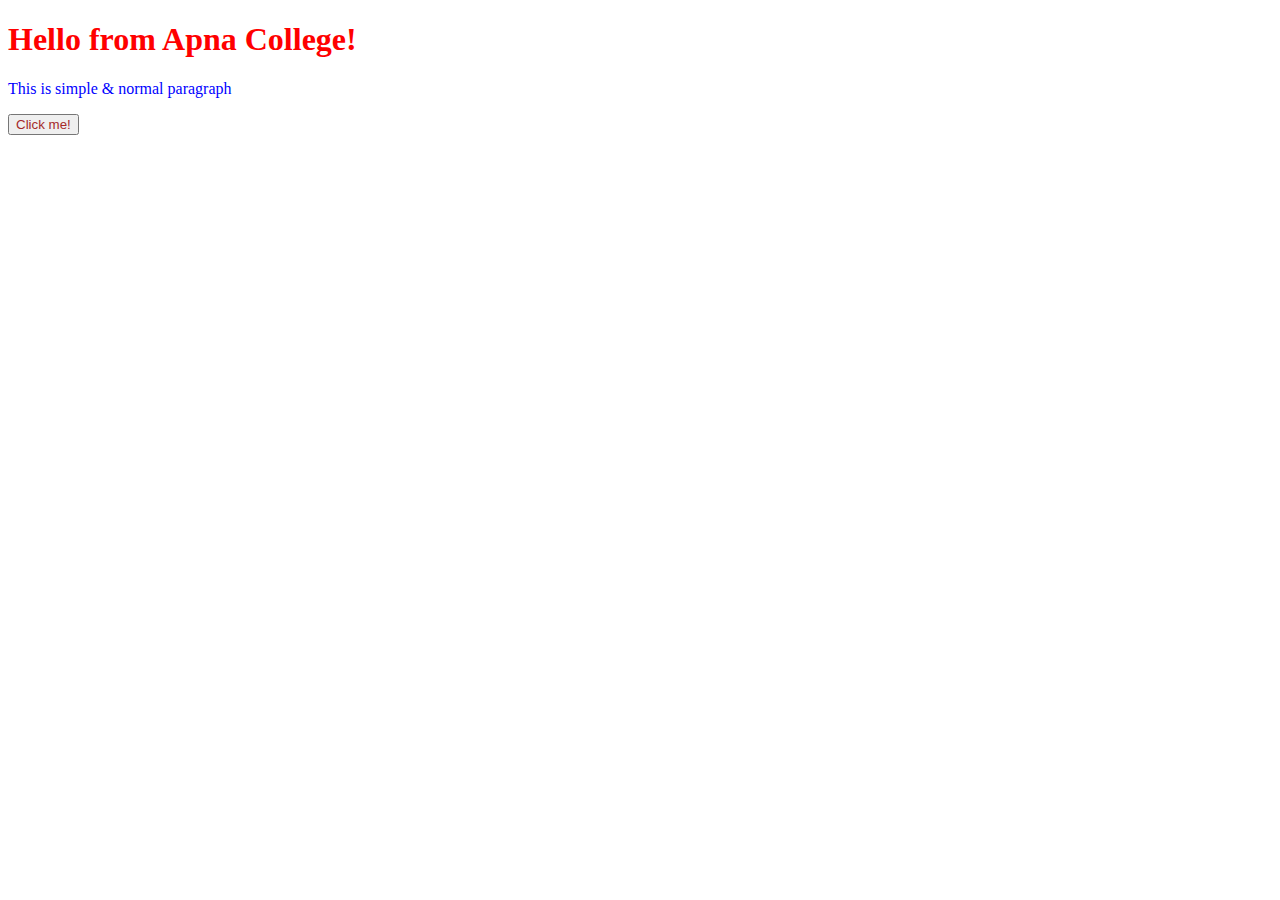
==== index.html @ 1bbd2bfa "Adding colors" ====
<!DOCTYPE html>
<html lang="en">
<head>
    <meta charset="UTF-8">
    <meta name="viewport" content="width=device-width, initial-scale=1.0">
    <title>CSS Level 1</title>
    <link rel="stylesheet" href="style.css">
</head>
<body>
    <h1> Hello from Apna College! </h1>
    <p> This is simple & normal paragraph </p>
    <button> Click me! </button>
</body>
</html>
---- style.css ----
h1 {
    color:red;
}

p{
    color:blue;
}
button{
    color:brown;
}
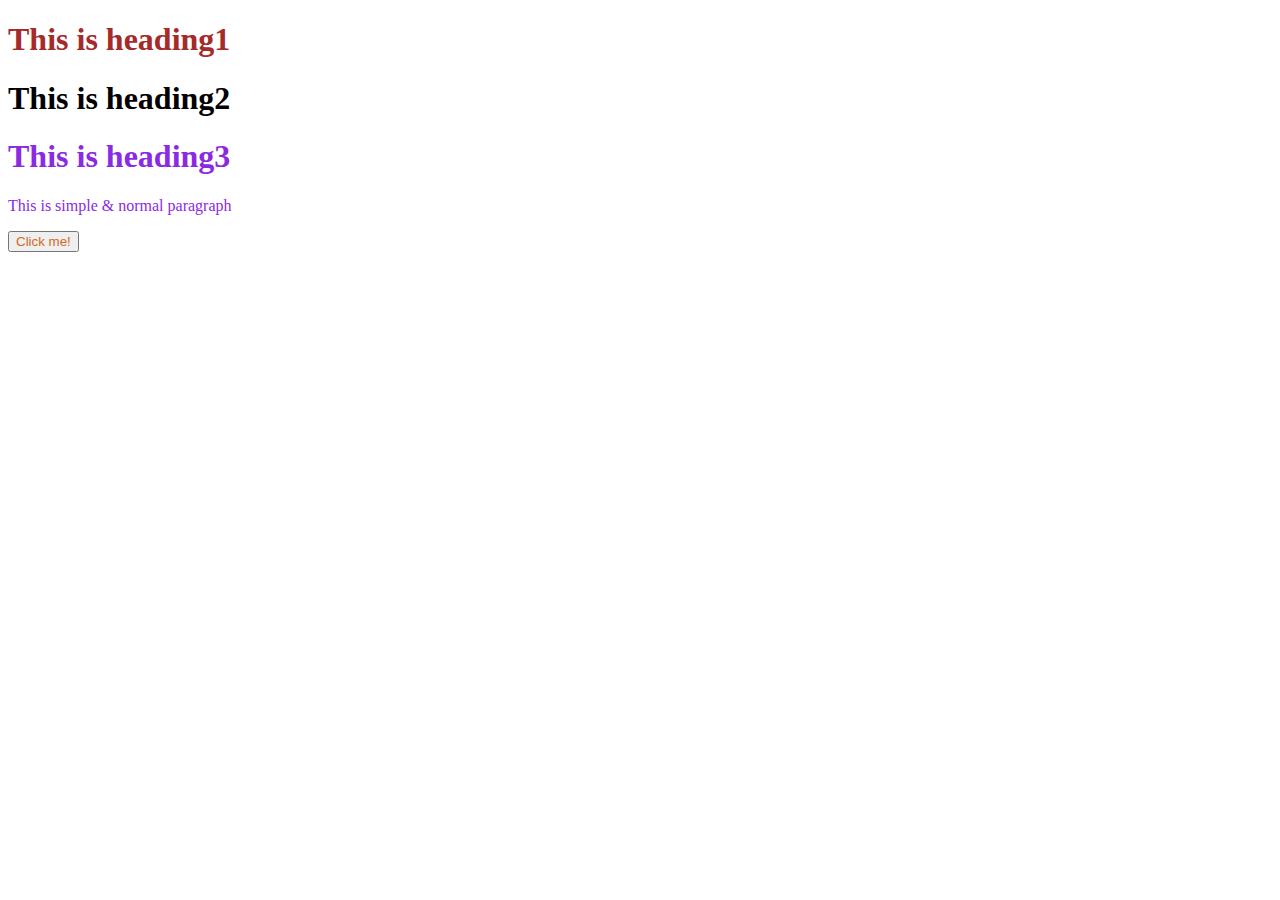
==== commit eb2c5bbc: "adding background color property" ====
--- a/index.html
+++ b/index.html
@@ -7,8 +7,10 @@
     <link rel="stylesheet" href="style.css">
 </head>
 <body>
-    <h1> Hello from Apna College! </h1>
-    <p> This is simple & normal paragraph </p>
+    <h1 id="headingOne">This is heading1 </h1>
+    <h1 id="headingTwo">This is heading2 </h1>
+    <h1 class="myClass">This is heading3 </h1>
+    <p class="myClass"> This is simple & normal paragraph </p>
     <button> Click me! </button>
 </body>
 </html>--- a/style.css
+++ b/style.css
@@ -1,10 +1,19 @@
-h1 {
-    color:red;
+* {
+   color : blue; 
 }
 
-p{
-    color:blue;
+button{
+    color:chocolate;
 }
-button{
+
+#headingOne{
     color:brown;
+}
+
+#headingTwo{
+    color:black;
+}
+
+.myClass{
+    color: blueviolet;
 }